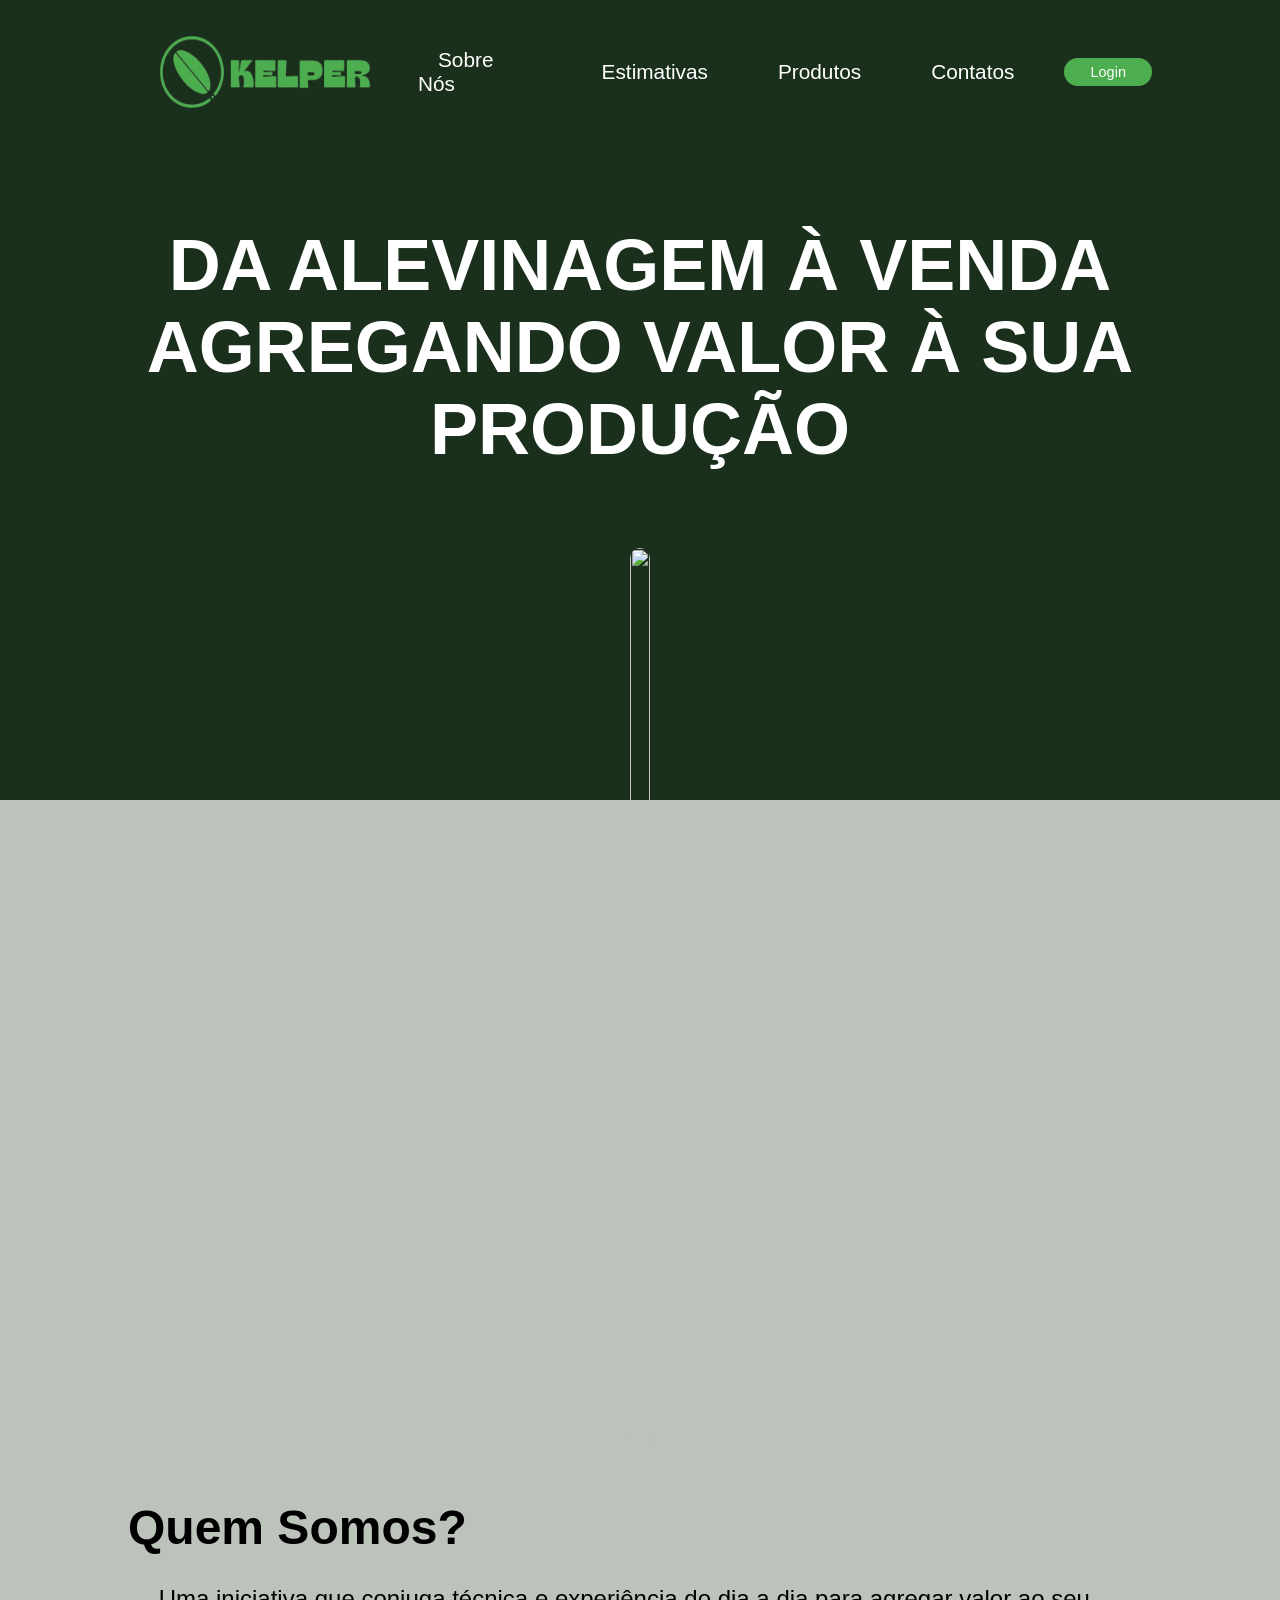
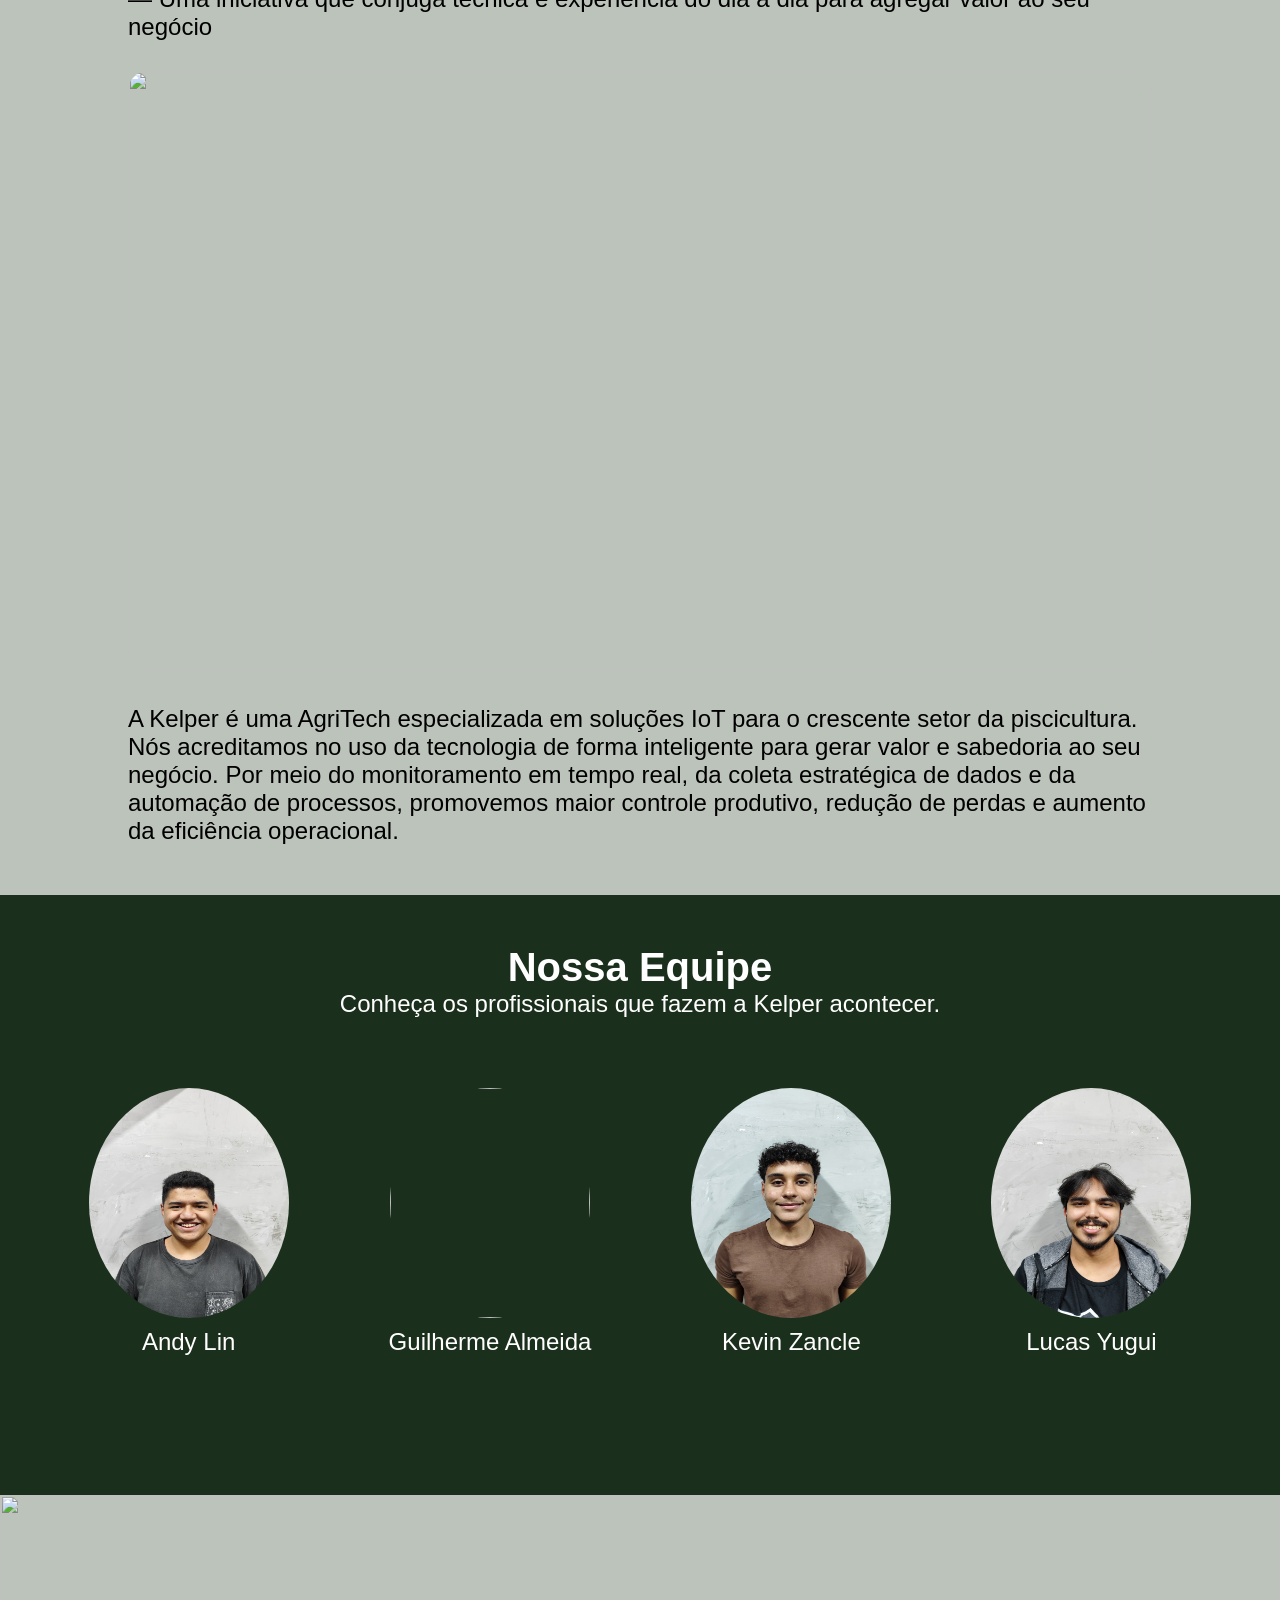
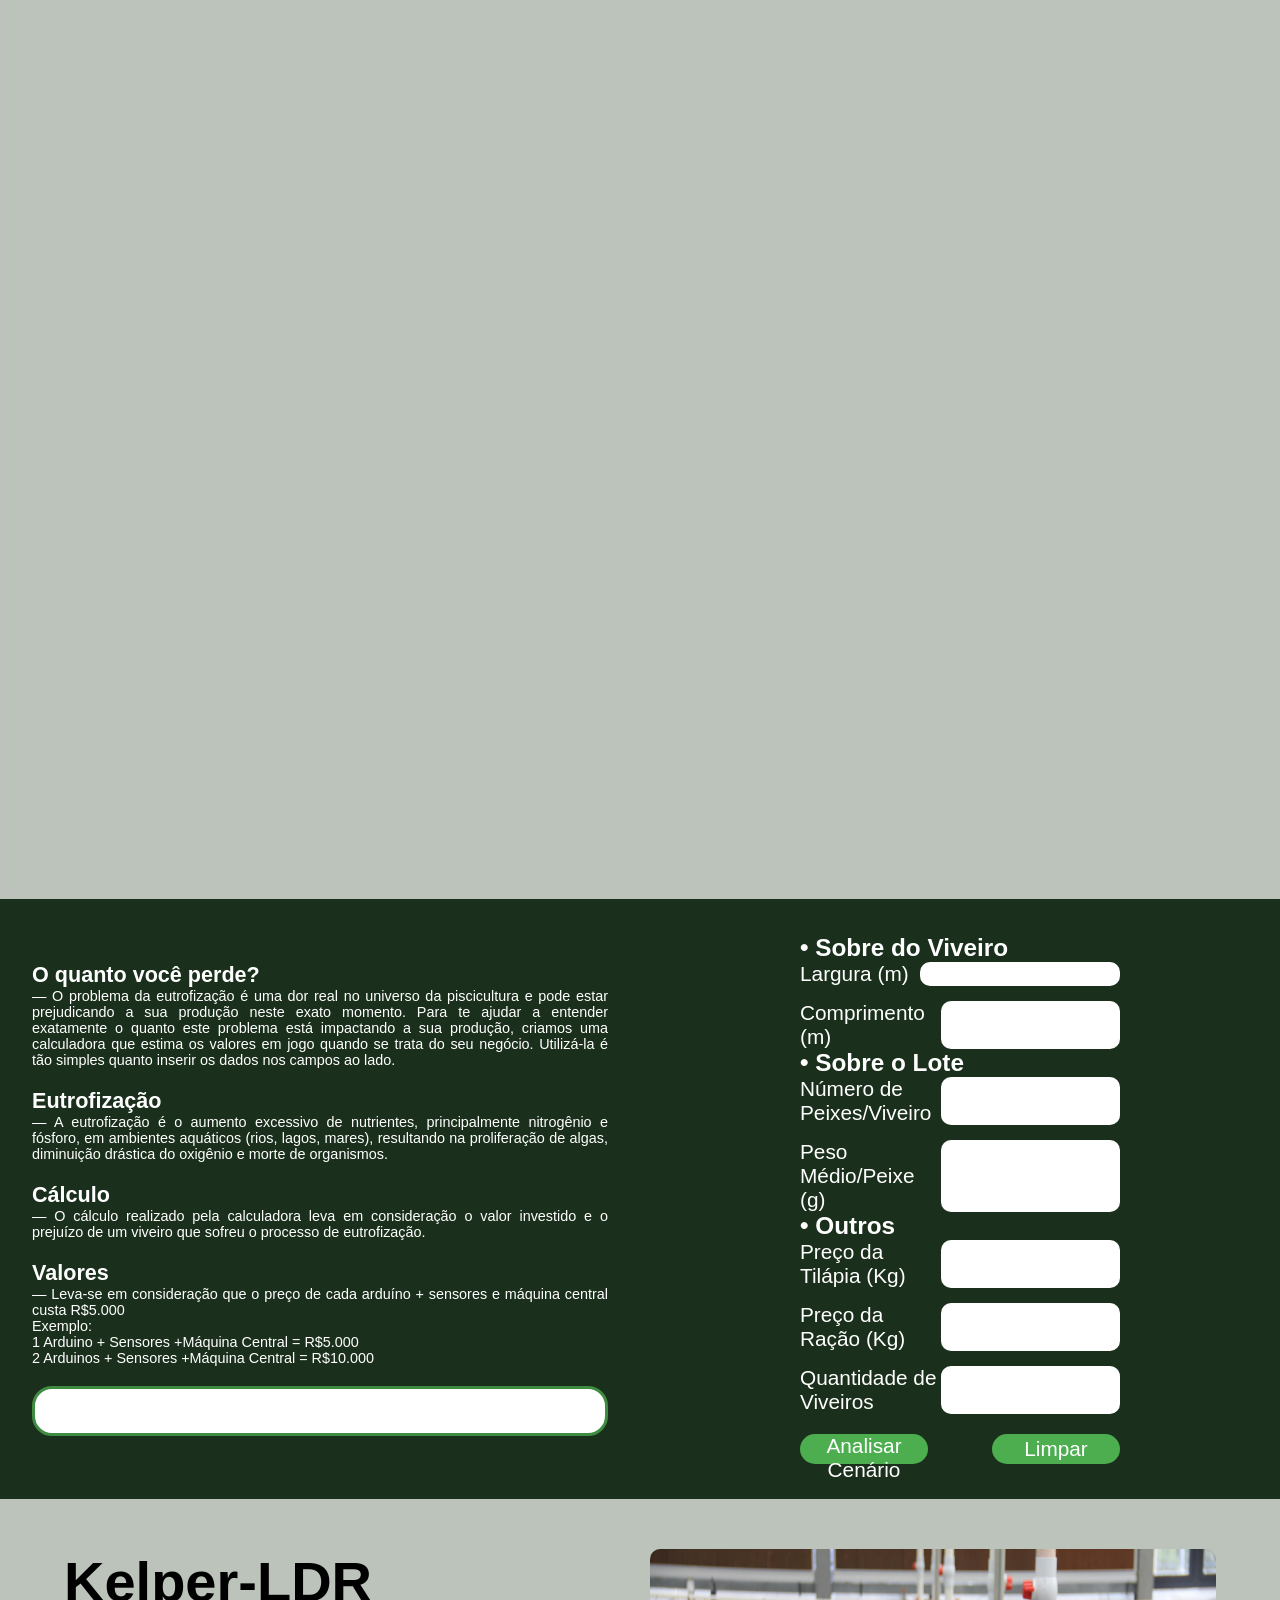
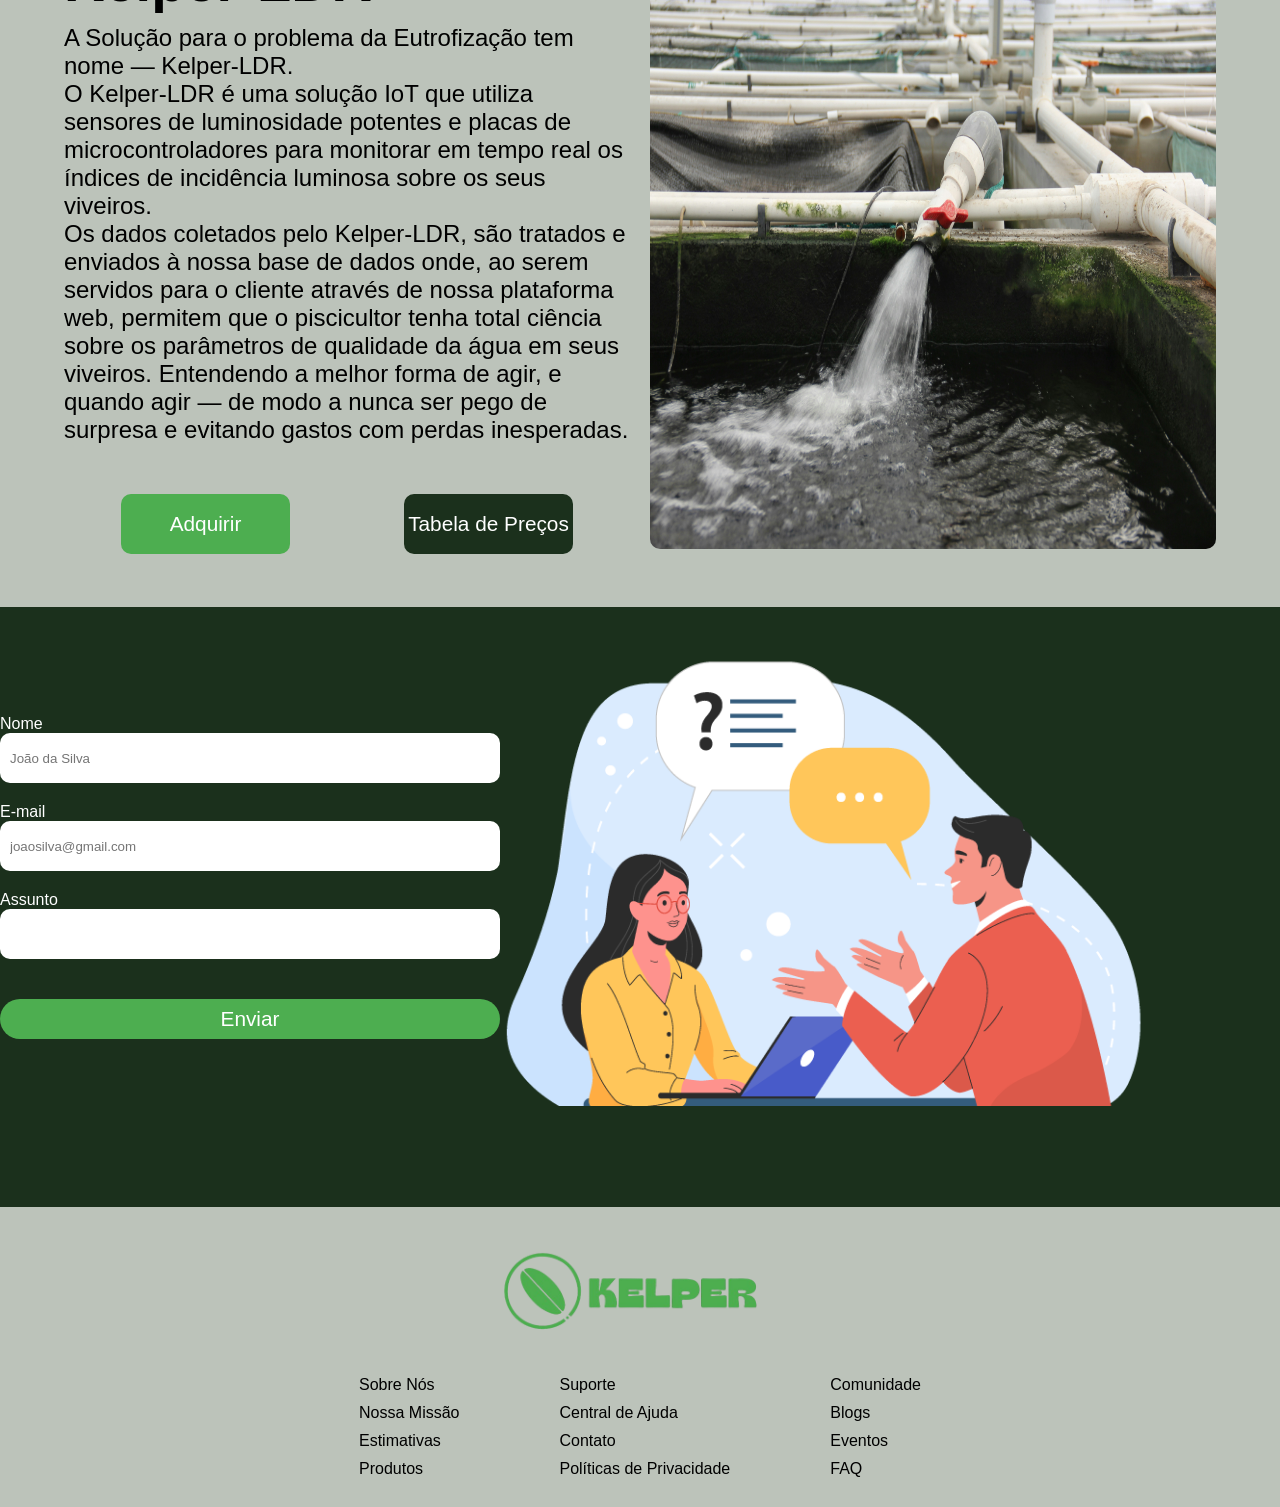
==== website/index.html @ a608a6b8 "ADD structure AND website" ====
<!DOCTYPE html>
<html lang="en">

<head>
    <meta charset="UTF-8">
    <meta name="viewport" content="width=device-width, initial-scale=1.0">
    <link rel="stylesheet" href="styles.css">
    <title>Kelper - Home</title>
</head>

<body>
    <div class="container">
        <header>
            <div class="navbar">
                <figure>
                    <a href="index.html"><img src="./img/LOGO.png" alt=""></a>
                </figure>
                <ul>
                    <li class="hover3"><a href="#aboutUs">Sobre Nós</a></li>
                    <li class="hover3"><a href="#calculatorForm">Estimativas</a></li>
                    <li class="hover3"><a href="#product">Produtos</a></li>
                    <li class="hover3"><a href="#contactUs">Contatos</a></li>
                    <li><button class="hover1"><a href="./login.html">Login</a></button></li>
                </ul>
            </div>
            <div class="impact">
                <h1>DA ALEVINAGEM À VENDA </h1>
                <h1>AGREGANDO VALOR À SUA</h1>
                <h1>PRODUÇÃO</h1>
            </div>

        </header>
        <main>
            <div class="banner">
                <figure>
                    <img src="./img/bannerImg.jpg" alt="">
                </figure>
            </div>
            <div class="containerMain">
                <div class="aboutUs" id="aboutUs">
                    <h2>Quem Somos?</h2>
                    <p>— Uma iniciativa que conjuga técnica e experiência do dia a dia para agregar valor ao seu negócio
                    </p>
                    <figure>
                        <img src="./img/aboutUsImg.jpg" alt="">
                    </figure>
                    <p>A Kelper é uma AgriTech especializada em soluções IoT para o crescente setor da piscicultura. Nós
                        acreditamos no uso da tecnologia de forma inteligente para gerar valor e sabedoria ao seu
                        negócio. Por meio do monitoramento em tempo real, da coleta estratégica de dados e da automação
                        de processos, promovemos maior controle produtivo, redução de perdas e aumento da eficiência
                        operacional.</p>
                </div>
                <div class="ourTeam">
                    <div class="textTeam">
                        <h3>Nossa Equipe</h3>
                        <p>Conheça os profissionais que fazem a Kelper acontecer.</p>
                    </div>
                    <div class="pics">
                        <figure>
                            <img src="./img/andy.jpg" alt="">
                            <p>Andy Lin</p>
                        </figure>
                        <figure>
                            <img src="./img/guilherme.jpg" alt="">
                            <p>Guilherme Almeida</p>
                        </figure>
                        <figure>
                            <img src="./img/kevin.jpg" alt="">
                            <p>Kevin Zancle</p>
                        </figure>
                        <figure>
                            <img src="./img/lucas.jpg" alt="">
                            <p>Lucas Yugui</p>
                        </figure>
                    </div>
                </div>
                <div class="divisionBanner">
                    <figure>
                        <img src="./img/divisionBanner.jpg" alt="">
                    </figure>
                </div>
                <div class="calculator">
                    <div class="calculatorInformations">
                        <div class="infoGroup">
                            <h2>O quanto você perde?</h2>
                            <p>— O problema da eutrofização é uma dor real no universo da piscicultura e pode estar
                                prejudicando a sua produção neste exato momento. Para te ajudar a entender exatamente o
                                quanto este problema está impactando a sua produção, criamos uma calculadora que estima
                                os valores em jogo quando se trata do seu negócio.
                                Utilizá-la é tão simples quanto inserir os dados nos campos ao lado.
                            </p>
                        </div>
                        <div class="infoGroup">
                            <h2>Eutrofização</h2>
                            <p>— A eutrofização é o aumento excessivo de nutrientes, principalmente nitrogênio e
                                fósforo, em ambientes aquáticos (rios, lagos, mares), resultando na proliferação de
                                algas, diminuição drástica do oxigênio e morte de organismos.
                            </p>
                        </div>
                        <div class="infoGroup">
                            <h2>Cálculo</h2>
                            <p>— O cálculo realizado pela calculadora leva em consideração o valor investido e o prejuízo de um viveiro que sofreu o processo de eutrofização.
                            </p>
                        </div>
                        <div class="infoGroup">
                            <h2>Valores</h2>
                            <p>— Leva-se em consideração que o preço de cada arduíno + sensores e máquina central custa R$5.000
                            </p>
                            <p>Exemplo:</p>
                            <p>1 Arduino + Sensores +Máquina Central = R$5.000</p>
                            <p>2 Arduinos + Sensores +Máquina Central = R$10.000</p>
                        </div>
                        <div class="infoGroup">
                            <div id="ipt_economia"></div>
                        </div>
                    </div>
                    <div class="calculatorForm" id="calculatorForm">
                        <div class="calculatorInputs">
                            <div class="field-wrapper">
                                <h3>• Sobre do Viveiro</h3>
                                <div class="field-group">
                                    <div class="field">
                                        <span>Largura (m)</span>
                                        <input id="inLargura" type="number" min="0" name="largura">
                                    </div>
                                    <div class="field">
                                        <span>Comprimento (m)</span>
                                        <input id="inComprimento" type="number" min="0" name="comprimento">
                                    </div>
                                </div>
                            </div>
                            <div class="field-wrapper">
                                <h3>• Sobre o Lote</h3>
                                <div class="field-group">
                                    <div class="field">
                                        <span>Número de Peixes/Viveiro</span>
                                        <input id="inPeixes" type="number" min="0" name="peixes">
                                    </div>
                                    <div class="field">
                                        <span>Peso Médio/Peixe (g)</span>
                                        <input id="inPeso" type="number" min="0" name="peso">
                                    </div>
                                </div>
                            </div>
                            <div class="field-wrapper">
                                <h3>• Outros</h3>
                                <div class="field-group">
                                    <div class="field">
                                        <span>Preço da Tilápia (Kg)</span>
                                        <input id="inPrecoPeixe" type="number" min="0" name="preco-tilapia">
                                    </div>
                                    <div class="field">
                                        <span>Preço da Ração (Kg)</span>
                                        <input id="inPrecoRacao" type="number" min="0" name="preco-racao">
                                    </div>
                                    <div class="field">
                                        <span>Quantidade de Viveiros</span>
                                        <input id="inViveiros" type="number" min="1" name="viveiros">
                                    </div>
                                </div>
                            </div>
                            <div class="form-action">
                                <button class="submit hover1" onclick="calcular()">Analisar Cenário</button>
                                <button class="clear hover1" onclick="limpar()">Limpar</button>
                            </div>
                        </div>
                    </div>

                </div>
                <div class="product" id="product">
                    <div class="product-info">
                        <div class="info">
                            <h3>Kelper-LDR</h3>
                            <p>A Solução para o problema da Eutrofização tem nome — Kelper-LDR.</p>
                            <p>O Kelper-LDR é uma solução IoT que utiliza sensores de luminosidade potentes e placas de
                                microcontroladores para monitorar em tempo real os índices de incidência luminosa sobre
                                os seus viveiros.</p>
                            <p>Os dados coletados pelo Kelper-LDR, são tratados e enviados à nossa base de dados onde,
                                ao serem servidos para o cliente através de nossa plataforma web, permitem que o
                                piscicultor tenha total ciência sobre os parâmetros de qualidade da água em seus
                                viveiros. Entendendo a melhor forma de agir, e quando agir — de modo a nunca ser pego de
                                surpresa e evitando gastos com perdas inesperadas.</p>
                        </div>
                        <div class="buttons">
                            <button class="primaryColor hover1">Adquirir</button>
                            <button class="secundaryColor hover2">Tabela de Preços</button>
                        </div>
                    </div>
                    <div class="product-images">
                        <figure>
                            <img src="./img/temp1.jpg" alt="">
                            <!-- <img src="./img/temp2.jpg" alt=""> -->
                        </figure>
                    </div>
                </div>
                <div class="contactUs" id="contactUs">
                    <div class="contactContent">
                        <form action="submit">
                            <div class="inputGroup">
                                <p>Nome</p>
                                <input type="text" placeholder="João da Silva">
                            </div>
                            <div class="inputGroup">
                                <p>E-mail</p>
                                <input type="text" placeholder="joaosilva@gmail.com">
                            </div>
                            <div class="inputGroup">
                                <p>Assunto</p>
                                <input type="text">
                            </div>
                            <button class="hover1">Enviar</button>
                        </form>
                        <figure>
                            <img src="./img/contactImg.png" alt="">
                        </figure>
                    </div>
                </div>
            </div>
        </main>
        <footer>
            <figure>
                <img src="./img/LOGO.png" alt="Kelper Logo">
            </figure>
            <div class="columns">
                <div class="column">
                    <p>Sobre Nós</p>
                    <p>Nossa Missão</p>
                    <p>Estimativas</p>
                    <p>Produtos</p>
                </div>
                <div class="column">
                    <p>Suporte</p>
                    <p>Central de Ajuda</p>
                    <p>Contato</p>
                    <p>Políticas de Privacidade</p>
                </div>
                <div class="column">
                    <p>Comunidade</p>
                    <p>Blogs</p>
                    <p>Eventos</p>
                    <p>FAQ</p>
                </div>
            </div>
        </footer>
    </div>
</body>

</html>
<script>
    function calcular() {
        // === Configuração Inicial === //
        let largura = Number(inLargura.value);              // largura do viveiro, em metros
        let comprimento = Number(inComprimento.value);      // comprimento do viveiro, em metros

        let qtdPeixes = Number(inPeixes.value);             // quantidade de peixes por viveiro
        let qtdViveiros = Number(inViveiros.value);         // quantidade de viveiros considerados

        let pesoKg = Number(inPeso.value) / 1000;            // peso médio dos peixes, em kg
        // let racaoKg = Number(inRacao.value);                // ração/dia por viveiro

        let precoPeixe = Number(inPrecoPeixe.value);        // preço do quilo do peixe
        let precoRacao = Number(inPrecoRacao.value);        // preço do quilo da ração
        let precoBaseKelper = 5000;                          // preço base do Kelper (arbitrário)

        // === Cálculos === //
        let risco = 0;                                      // risco base de eutrofização
        let limBiomassaHa = 10000;                          // limite saudável de biomassa por hectare
        let taxaArracoamento = 0;                           // taxa de arraçoamento

        // Cálculo da Taxa de Arraçoamento com base em valores da EMBRAPA
        if (pesoKg <= 0.05) {
            taxaArracoamento = 0.0425;
        } else if (pesoKg <= 0.15) {
            taxaArracoamento = 0.035;
        } else if (pesoKg <= 0.25) {
            taxaArracoamento = 0.03;
        } else if (pesoKg <= 0.35) {
            taxaArracoamento = 0.025;
        } else if (pesoKg <= 0.7) {
            taxaArracoamento = 0.02;
        } else if (pesoKg <= 1) {
            taxaArracoamento = 0.015;
        } else {
            taxaArracoamento = 0.013;
        }

        let area = largura * comprimento;                   // area do viveiro, em m²

        // 1ha = 10.000m²
        let hectares = area / 10000;                        // area do viveiro, em hectare (ha)

        // limite saudável: 1-2 kg/m²
        let densidade = qtdPeixes / area;                   // densidade de peixes no viveiro, em kg/m²

        let pesoTotal = qtdPeixes * pesoKg;                 // peso total no viveiro, em kg

        // biomassa = capacidade de suporte, em (kg/m²) ou (kg/ha)
        let biomassaHa = pesoTotal / hectares;              // biomassa de peixes no viveiro, em ha

        let racaoDiaria = pesoTotal * taxaArracoamento;                 // estimativa da qtd de ração diaria por viveiro, considerando a taxa de arraçoamento.
        let racaoHa = racaoDiaria / hectares;               // ração por hectare no viveiro

        // Fator 1: Excesso de Biomassa
        /*
        A biomassa, ou capacidade de suporte, é um parâmetro que determina a
        quantidade máxima de peixes que pode ser sustentada dentro de um viveiro.
        Se ultrapassada, o crescimento dos peixes pode ser prejudicada e, eventualmente,
        levados à morte.

        expressa em hecatare, a capacidade limite de suporte, ou biomassa limite,
        é de 10.000 kg/ha.

        Diferença Biomassa x Densidade:

            - Densidade: expressa a quantidade de peixes por m² ou ha.
            ex: 20 alevinos ou 20 tilápias adultas gerariam a mesma densidade em 1 hectare: 20 peixes/ha

            - Biomassa: expressa o peso de peixes por m² ou ha.
            ex: 20 alevinos e 20 tilápias gerariam diferentes valores de biomassa:
                20 alevinos de 100g = 2kg/ha     | baixa
                20 tilápias de 1kg = 20kg/ha     | baixa, porém muito superior à de 20 alevinos


        Abaixo, um if/else que calcula o seguinte:
        - biomassa do viveiro > biomassa limite = risco aumenta em 50%
        - biomassa do viveiro > biomassa limite / 2 = risco aumenta em 25%

        obs: os valores 50% e 25% são arbitrários, eu os escolhi para que a 
        porcentagem ficassem dentro de múltiplos de 5 (0%, 25%, 50%, 75%, 100%).
        */
        if (biomassaHa > limBiomassaHa) {
            risco += 0.5;
        } else if (biomassaHa > limBiomassaHa / 2) {
            risco += 0.25;
        }

        // Fator 2: Excesso de Ração
        /*
        A quantidade de ração presente no viveiro também é outro parâmetro que
        influencia diretamente no risco de eutrofização. Isso porque toda ração
        que não é consumida pelos peixes, vira nutriente para o meio e para os
        microorganismos presentes na água.

        Quanto o ambiente já está sendo forçado pela quantidade de nutrientes como
        ração e dejetos de peixes, ele não consegue absorver tudo e alguns parâmetros
        de qualidade da água, como pH, são alterados.

        O limite de ração ideal varia de situação para situação, mas o intervalo
        entre 60kg-90kg de ração por dia por hectare, é uma boa faixa que, quando
        ultrapassada, passa a ser tóxica para o ambiente.

        Abaixo, um if/else que calcula o seguinte:
        Aumento do risco de eutrofização com base nos limites estabelecidos acima
        de racao, em kg/dia/ha.

        obs: os valores 50% e 25% são arbitrários, eu os escolhi para que a 
        porcentagem ficassem dentro de múltiplos de 5 (0%, 25%, 50%, 75%, 100%).
        */
        if (racaoHa > 90) {
            risco += 0.5;
        } else if (racaoHa > 60) {
            risco += 0.25;
        }

        // pequena garantia de que o risco sempre estará na faixa 0% a 100%
        if (risco > 1) risco = 1;

        // Estimativa Financeira:
        // o valor que o viveiro representa para o piscicultor, em R$
        let valorLote = pesoTotal * precoPeixe * qtdViveiros;

        // o valor gasto em ração em todos os viveiros
        let custoRacao = racaoDiaria * precoRacao * qtdViveiros;

        // o valor do prejuízo sobre a perda dos peixes naquele viveiro, baseado no risco calculado acima
        // ex: valorTotal       = R$ 1.000,00
        //     risco            = 0.50 (50%)
        //     valorPrejuizo    = R$ 500,00 (pois foi considerado que 50% dos peixes naquele viveiro morreram, portanto 50% do valor daquele viveiro foi perdido) 
        console.log(valorLote)
        console.log(custoRacao)
        console.log(risco)
        let valorPrejuizo = (valorLote + custoRacao) * risco;

        // investimento total do sistema Kelper para instalar em todos os viveiros, em R$
        let investimentoKelper = precoBaseKelper * qtdViveiros;

        // quanto seria economizado pelo piscicultor, supondo que ele comprasse o Kelper, evitando o prejuizo previsto. em R$
        console.log(valorPrejuizo)
        let economia = valorPrejuizo - investimentoKelper;
        ipt_economia.innerHTML = `Utilizando a nossa solução, estimamos que você poderia economizar até R$${economia.toFixed(2)}`

        // === Exibição das Informações === //
    }

    function limpar() {
        inLargura.value = "";
        inComprimento.value = "";
        inPeixes.value = "";
        inViveiros.value = "";
        inPeso.value = "";
        inPrecoPeixe.value = "";
        inPrecoRacao.value = "";
    }
</script>
---- website/styles.css ----
/* TELA INSTITUCIONAL */

*{
    box-sizing: border-box;
    padding: 0;
    margin: 0;
    border: none;
    list-style-type: none;
    text-decoration: none;
    font-family: sans-serif;
}

.container{
    width: 100vw;
    background-color: #BCC3BA;
}

header{
    display: flex;
    align-items: center;
    flex-direction: column;
    background-color: #1B301C;
    height: 800px;
}

.navbar{
    display: flex;
    flex-direction: row;
    align-items: center;
    width: 80%;
    justify-content: space-between;
    margin-top: 20px;
}

.navbar img{
    width: 250px;
    height: 100px;
}

.navbar ul{
    display: flex;
    gap: 30px;
    align-items: center;
    color: #fff;
    font-size: 1.3em;
}

.navbar button {
    padding: 6px;
    border-radius: 20px;
    background-color: #4DAE50;
    color: #fff;
    font-size: 0.7em;
}

.navbar a{
    color: #fff;
    padding: 0px 20px;
}

.impact{
    display: flex;
    justify-content: center;
    align-items: center;
    flex-direction: column;
    margin-top: 100px;
}

.impact h1{
    font-size: 4.5em;
    color: #fff;

}

.banner{
    width: 100%;
    height: 1000px;
    display: flex;
    justify-content: center;
    align-items: center;
    margin-top: -300px;
}

.banner figure img{
    width: 100%;
    border-radius: 20px;
    height: 900px;
    
}

.containerMain{
    display: flex;
    flex-direction: column;
    justify-content: center;
    align-items: center;
}
.aboutUs{
    width: 80%;
    display: flex;
    justify-content: center;
    align-items: start;
    flex-direction: column;
    gap: 30px;
    margin-bottom: 50px;
}

.aboutUs h2{
    font-size: 3em;
}

.aboutUs p{
    font-size: 1.5em;
}

.aboutUs figure{
    width: 100%;
}

.aboutUs img{
    width: 100%;
    height: 600px;
    border-radius: 20px;
}

.ourTeam{
    background-color: #1B301C;
    width: 100%;
    color: #fff;
    height: 600px;
    display: flex;
    align-items: center;
    flex-direction: column;
    gap: 70px;
}

.ourTeam h3{
    font-size: 2.5em;
}

.ourTeam p{
    font-size: 1.5em;
}

.textTeam{
    display: flex;
    justify-content: center;
    flex-direction: column;
    /* justify-self: flex-start; */
    margin-top: 50px;
    align-items: center;
}

.ourTeam img{
    width: 200px;
    height: 230px;
    border-radius: 50%;
}

.ourTeam figure{
    display: flex;
    flex-direction: column;
    gap: 10px;
    align-items: center;
}

.pics{
    display: flex;
    gap: 100px;
}

.divisionBanner img{
    width: 100vw;
    height: 1000px;
}

.calculator{
    background-color: #1B301C;
    height: 1000px;
    width: 100%;
    color: #fff;
}

.product{
    display: flex;
    width: 90vw;
    margin: 50px 0;
    height: 38em;
    gap: 20px;
}

.product-info{
    width: 50%;
    height: 100%;
    display: flex;
    flex-direction: column;
    gap: 50px;
}

.buttons{
    display: flex;
    flex-direction: row;
    justify-content: space-around;
}

.buttons button{
    width: 30%;
    height: 60px;
    border-radius: 10px;
    font-size: 1.3em;
    color: #fff;
}

.buttons .primaryColor{
    background-color: #4DAE50;

}

.buttons .secundaryColor{
    background-color: #1B301C;
    
}

.product-info h3{
    font-size: 3.5em;
    margin-bottom: 10px;
}

.product-info p{
    font-size: 1.5em;
}

.product-images{
    width: 50%;
    height: 100%;
    display: flex;
    flex-direction: column;

}

.product-images img{
    width: 100%;
    height: 600px;
    border-radius: 10px;
}

.contactUs{
    width: 100vw;
    background-color: #1B301C;
    display: flex;
    flex-direction: row;
    height: 600px;
}

.contactUs button{
    background-color: #4DAE50;
    color: #fff;
    font-size: 1.3em;
}

.contactContent{
    width: 90%;
    height: 90%;
    display: flex;
    align-items: center;
    justify-content: space-evenly;
    color: #fff;
}

.contactContent img{
    width: 100%;
}

.contactContent input{
    width: 500px;
    height: 50px;
    border-radius: 10px;
    padding-left: 10px;
}

/* .inputGroup{
    display: flex;
    flex-direction: column;
} */

.contactContent form{
    display: flex;
    flex-direction: column;
    gap: 20px;
}

.contactContent button{
    height: 40px;
    border-radius: 20px;
    margin-top: 20px;
}

footer{
    height: 300px;
    display: flex;
    flex-direction: column;
    justify-content: center;
    align-items: center;
    gap: 30px;
}

footer img{
    width: 300px;
}

.columns{
    display: flex;
    flex-direction: row;
    gap: 100px;
}

.column{
    display: flex;
    flex-direction: column;
    gap: 10px;
}

.calculator{
    width: 100vw;
    display: flex;
    height: 600px
}

.calculatorInformations{
    width: 50%;
    /* border: 1px solid red; */
    display: flex;
    flex-direction: column;
    justify-content: center;
    align-items: center;
    text-align: justify;
    gap: 20px;
}

.calculatorForm{
    width: 50%;
    /* border: 1px solid blue; */
    display: flex;
    align-items: center;
    justify-content: center;
    font-size: 1.3em;
}

.calculatorInputs{
    width: 50%;
}

.field-wrapper{
    /* border: 1px solid black; */
    width: 100%;
}

.field-group{
    /* border: 1px solid green; */
    display: flex;
    flex-direction: column;
    gap: 15px;
}

.field{
    display: flex;
    justify-content: space-between;
    width: 100%;
    /* border: 1px solid aqua; */
}
.field input{
    width: 200px;
    border-radius: 10px;
    padding-left: 10px;
}

.form-action{
    width: 100%;
    display: flex;
    justify-content: space-between;
    margin-top: 20px;
}
.form-action button{
    width: 40%;
    height: 30px;
    border-radius: 20px;
    background-color: #4DAE50;
    color: #fff;
    font-size: 1em;
}

.infoGroup{
    width: 90%;
    font-size: 0.9em;
}

.hover1:hover{
    background-color: #3e8b41;
    transition: 0.3s;
}

.hover2:hover{
    background-color: #142415;
    transition: 0.3s;
}

.hover3:hover{
    border-bottom: 1px solid #3e8b41;
    transition: 0.3s;
}

#ipt_economia{
    background-color: #fff;
    border-radius: 20px;
    height: 50px;
    color: #000;
    display: flex;
    align-items: center;
    justify-content: center;
    border: 3px solid #3e8b41;
    font-size: 1.2em;
}
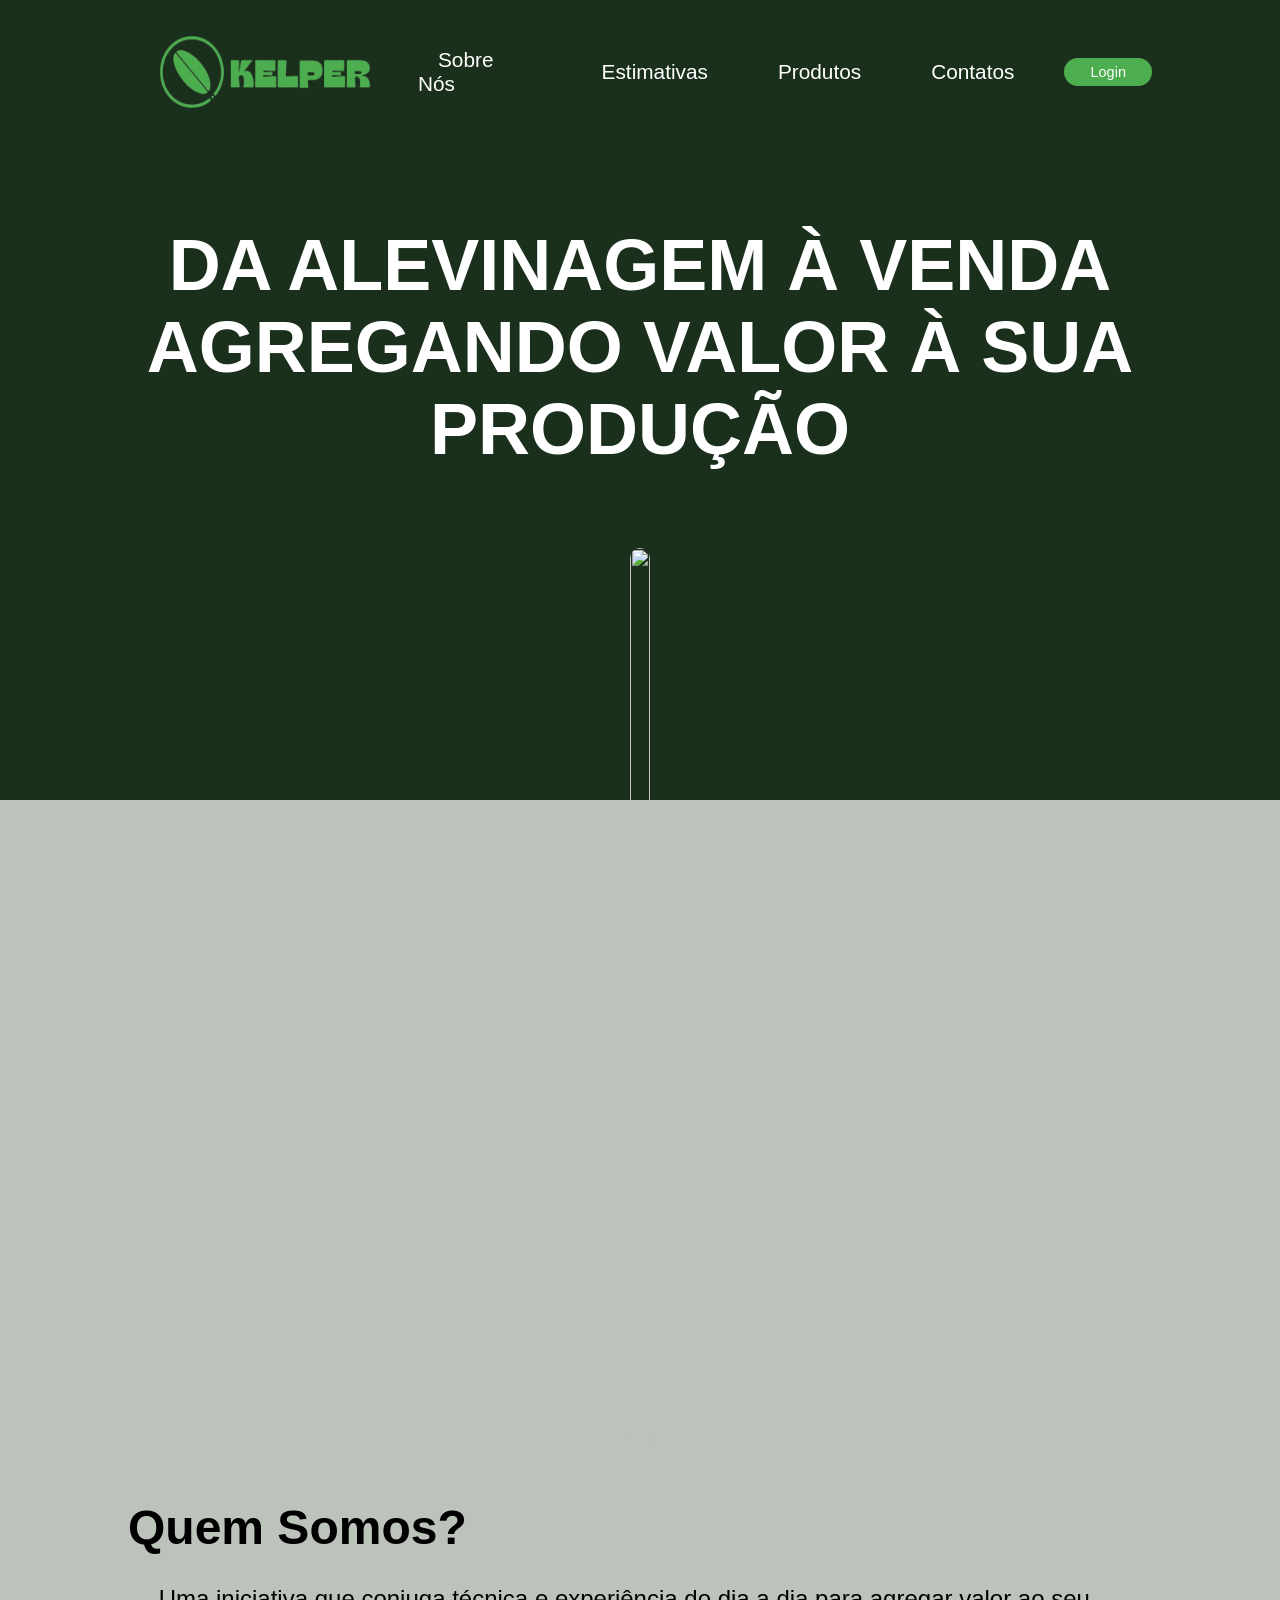
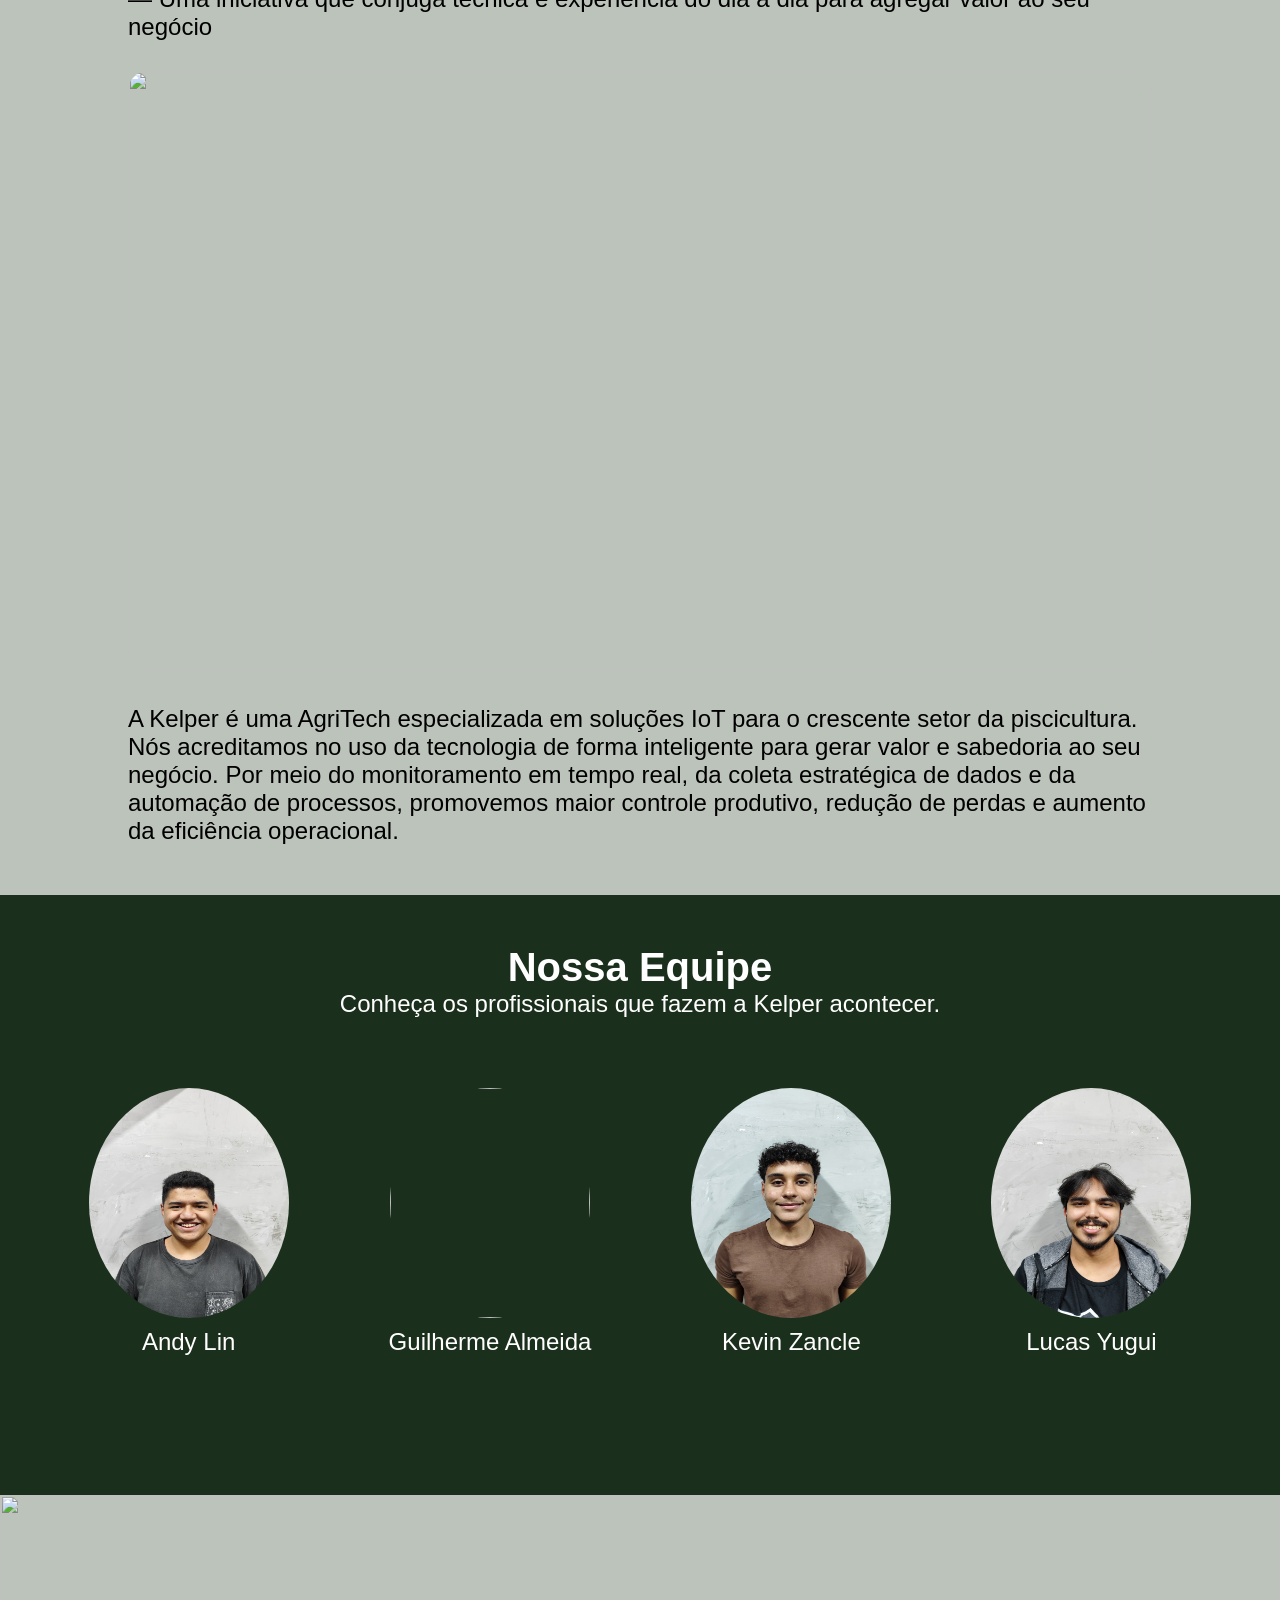
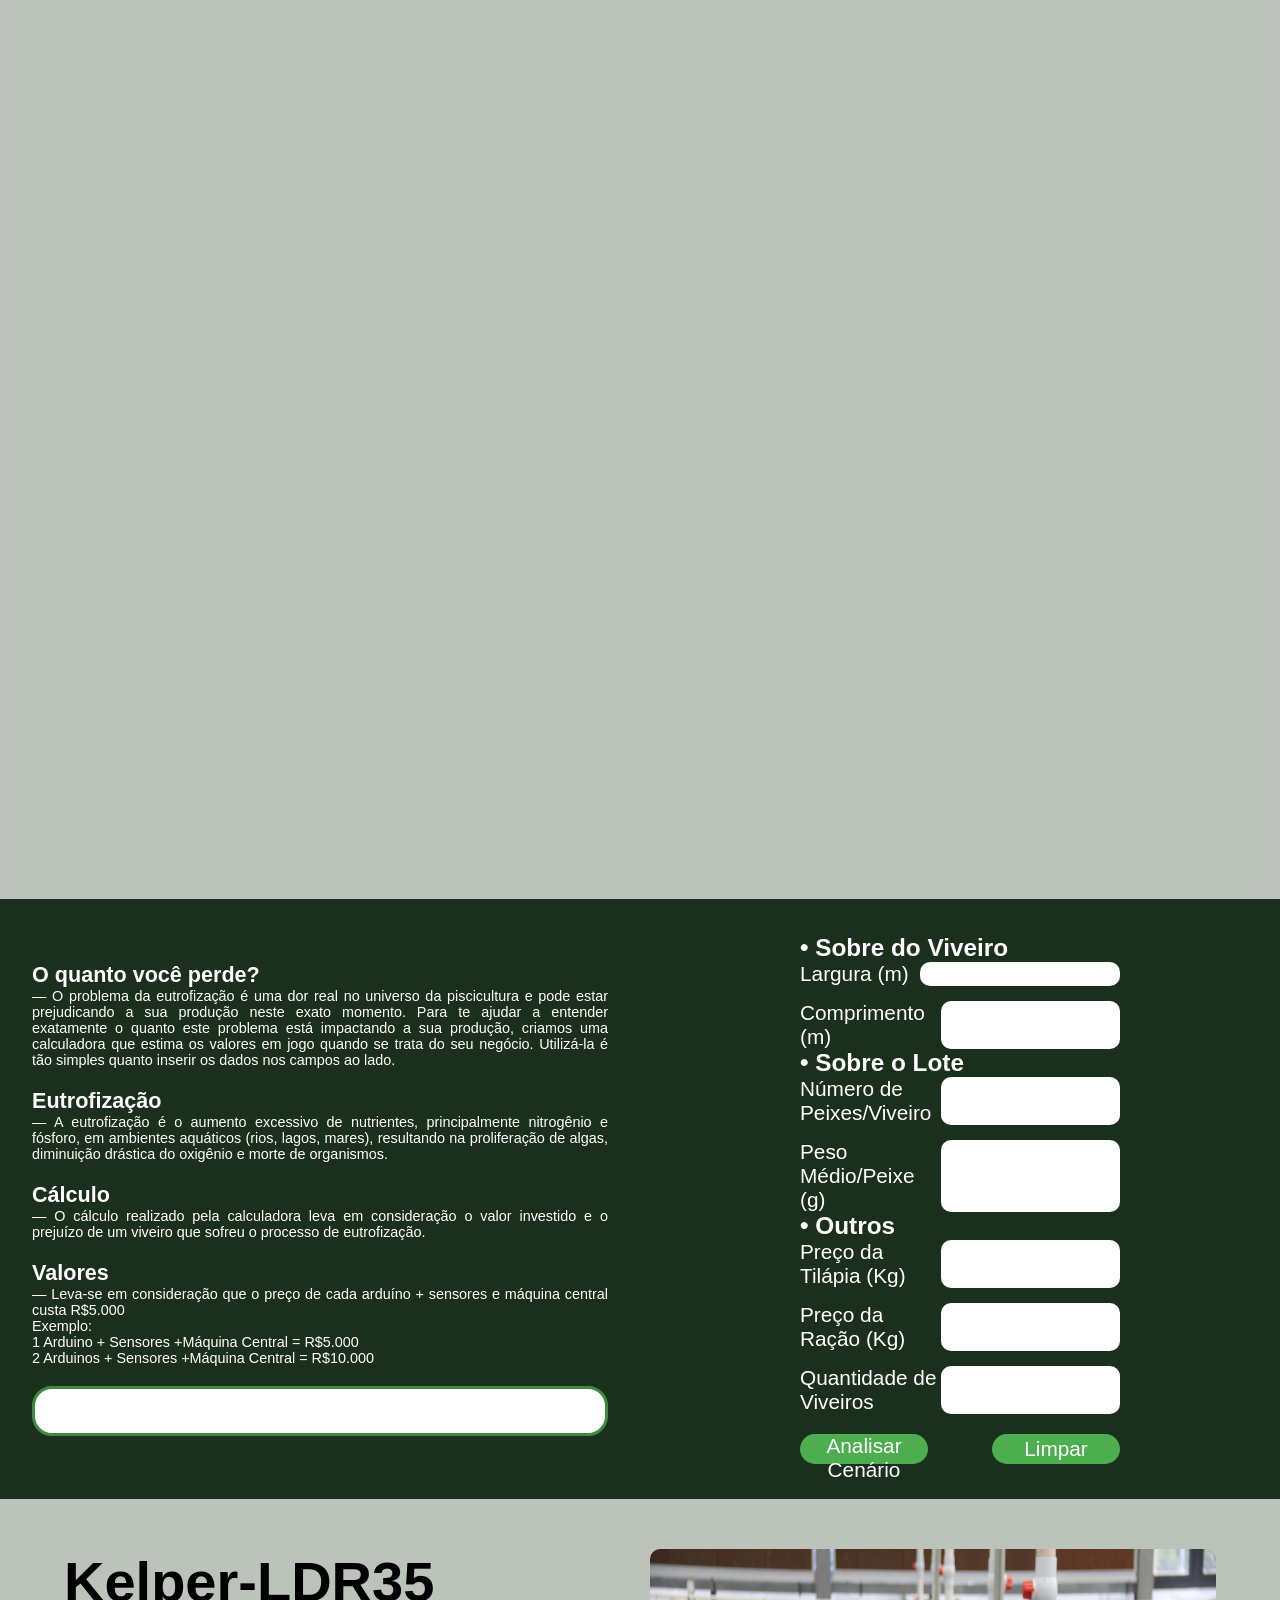
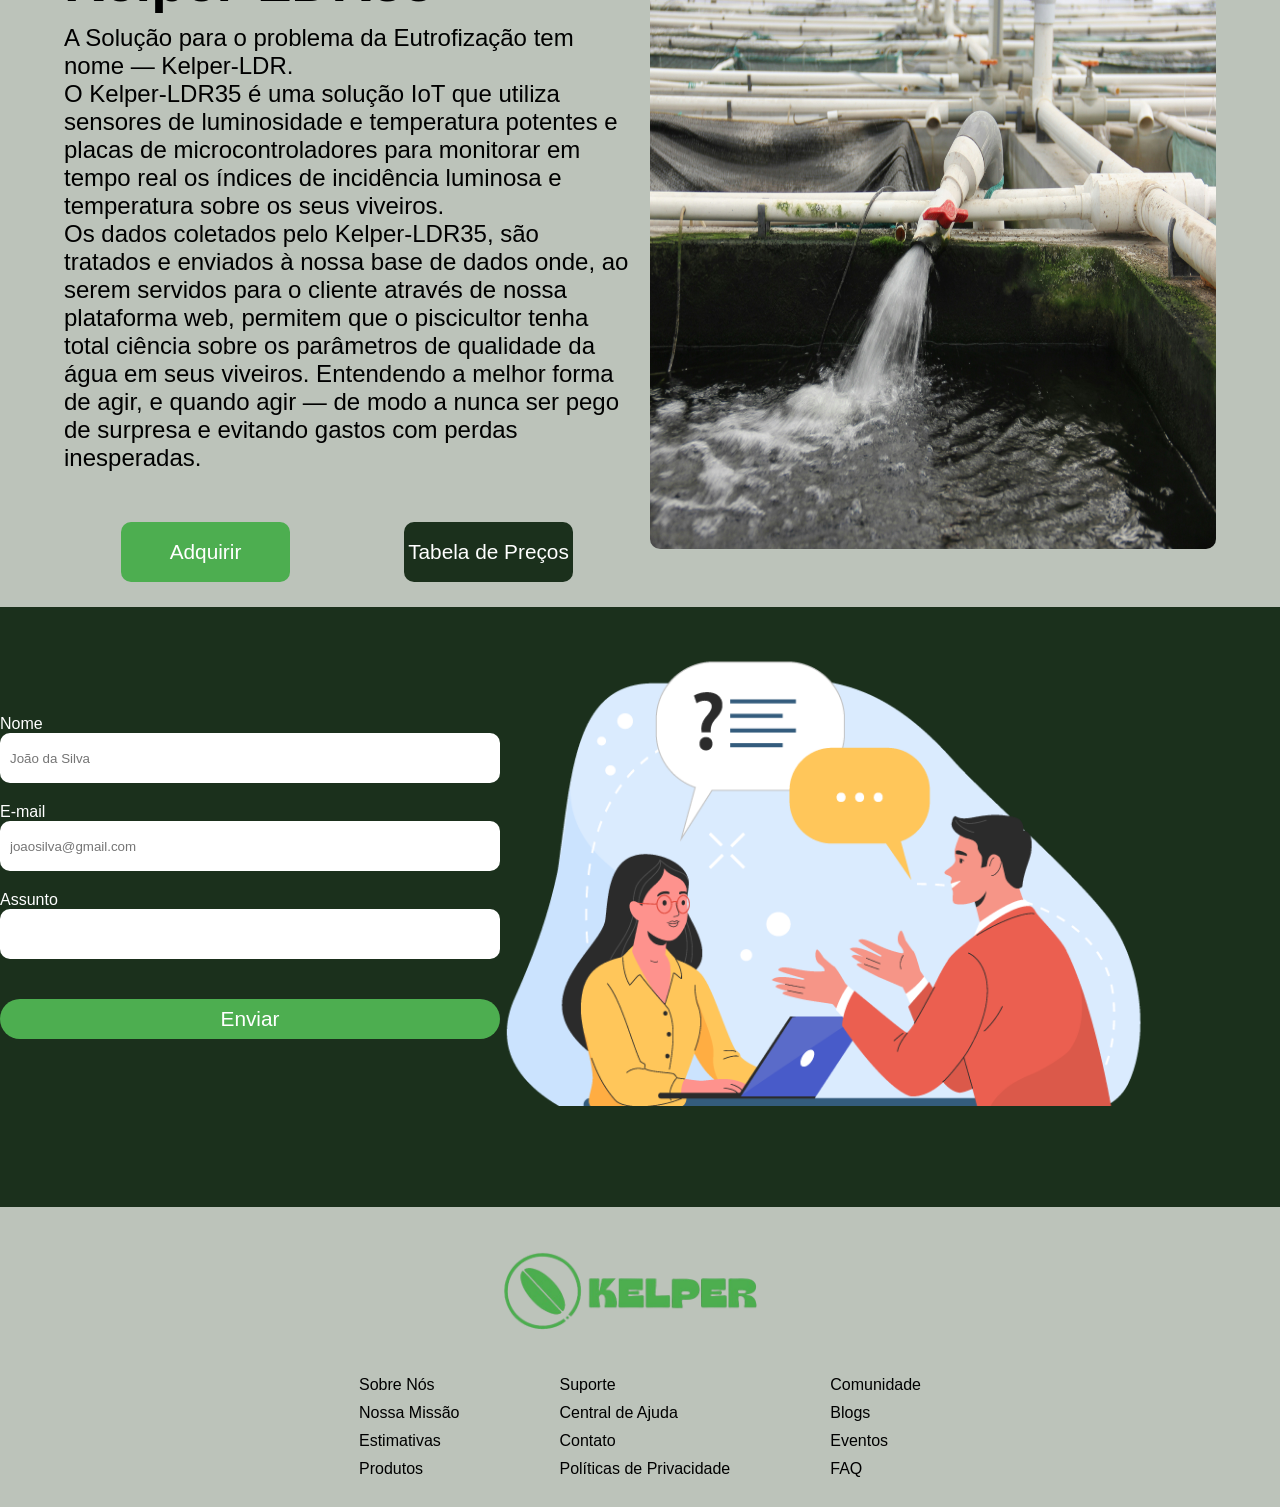
==== commit 0e7595e3: "ADD name" ====
--- a/website/index.html
+++ b/website/index.html
@@ -170,12 +170,12 @@
                 <div class="product" id="product">
                     <div class="product-info">
                         <div class="info">
-                            <h3>Kelper-LDR</h3>
+                            <h3>Kelper-LDR35</h3>
                             <p>A Solução para o problema da Eutrofização tem nome — Kelper-LDR.</p>
-                            <p>O Kelper-LDR é uma solução IoT que utiliza sensores de luminosidade potentes e placas de
-                                microcontroladores para monitorar em tempo real os índices de incidência luminosa sobre
+                            <p>O Kelper-LDR35 é uma solução IoT que utiliza sensores de luminosidade e temperatura potentes e placas de
+                                microcontroladores para monitorar em tempo real os índices de incidência luminosa e temperatura sobre
                                 os seus viveiros.</p>
-                            <p>Os dados coletados pelo Kelper-LDR, são tratados e enviados à nossa base de dados onde,
+                            <p>Os dados coletados pelo Kelper-LDR35, são tratados e enviados à nossa base de dados onde,
                                 ao serem servidos para o cliente através de nossa plataforma web, permitem que o
                                 piscicultor tenha total ciência sobre os parâmetros de qualidade da água em seus
                                 viveiros. Entendendo a melhor forma de agir, e quando agir — de modo a nunca ser pego de
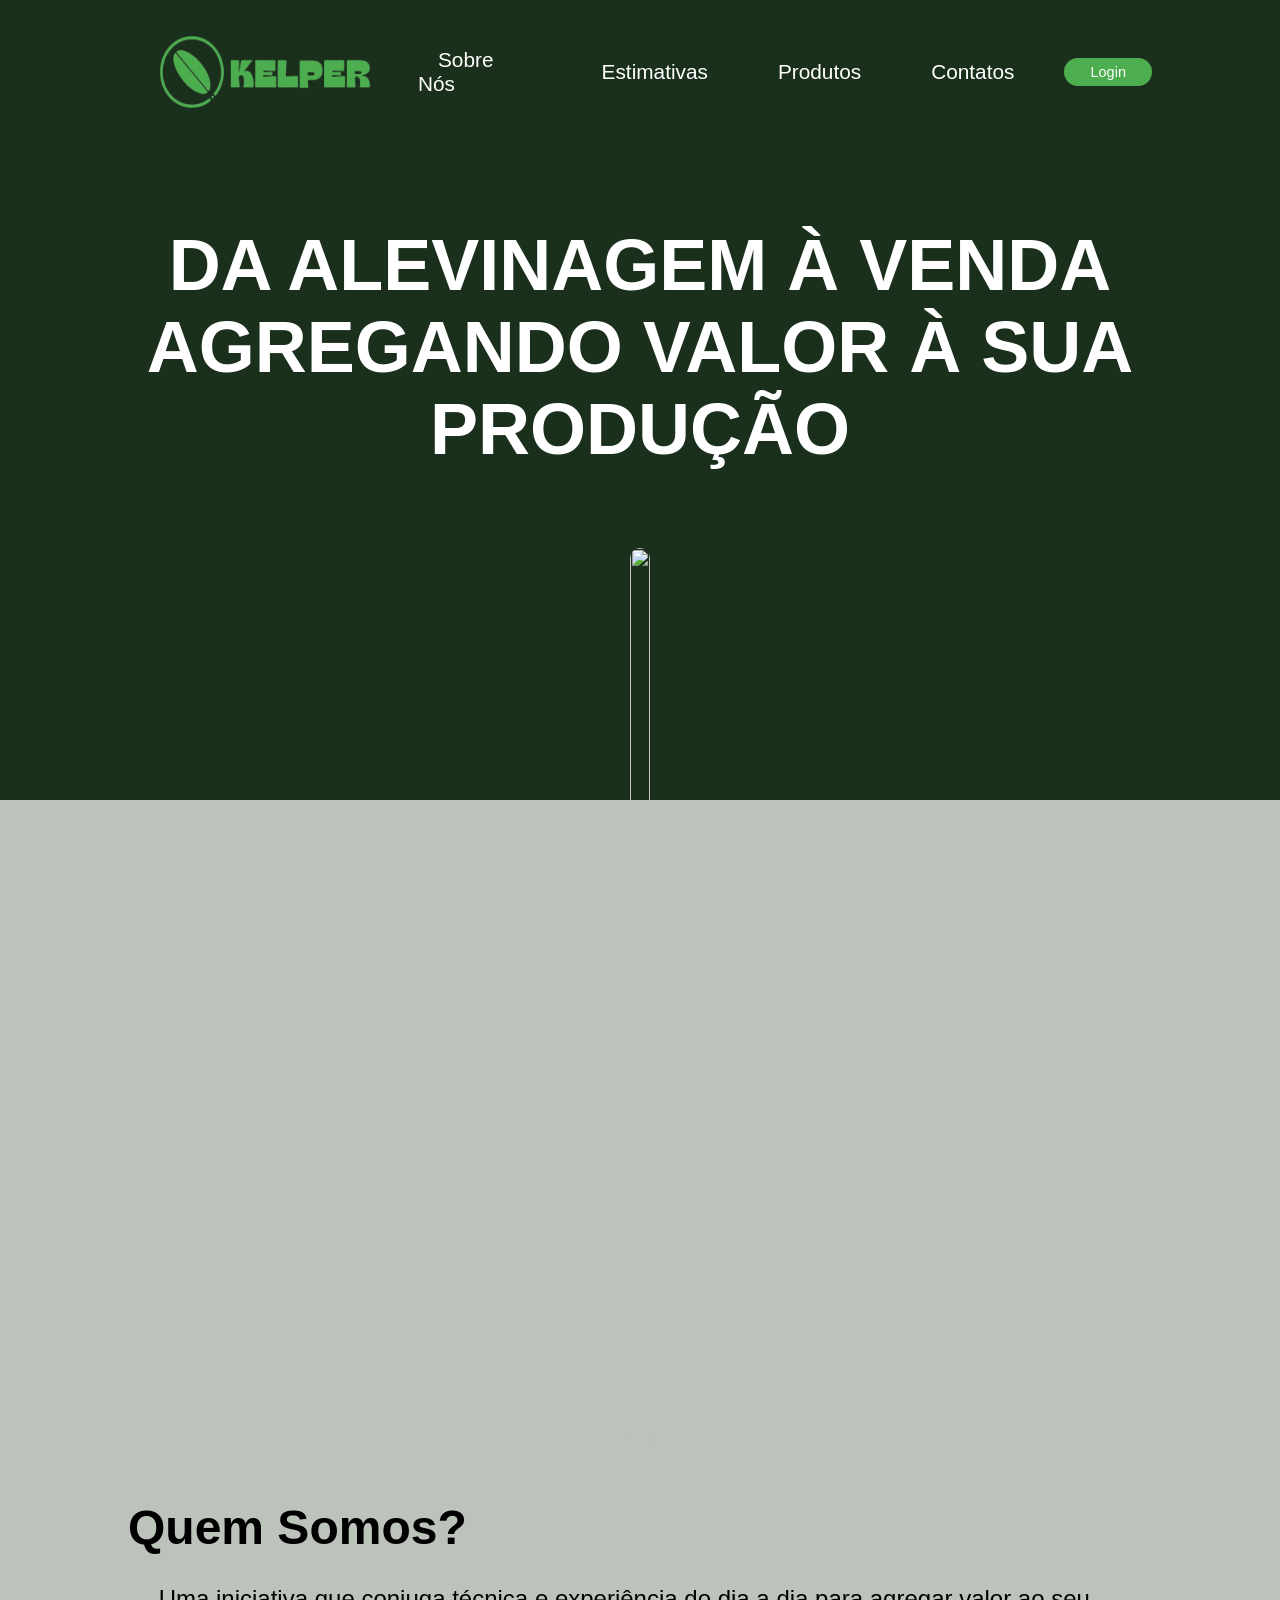
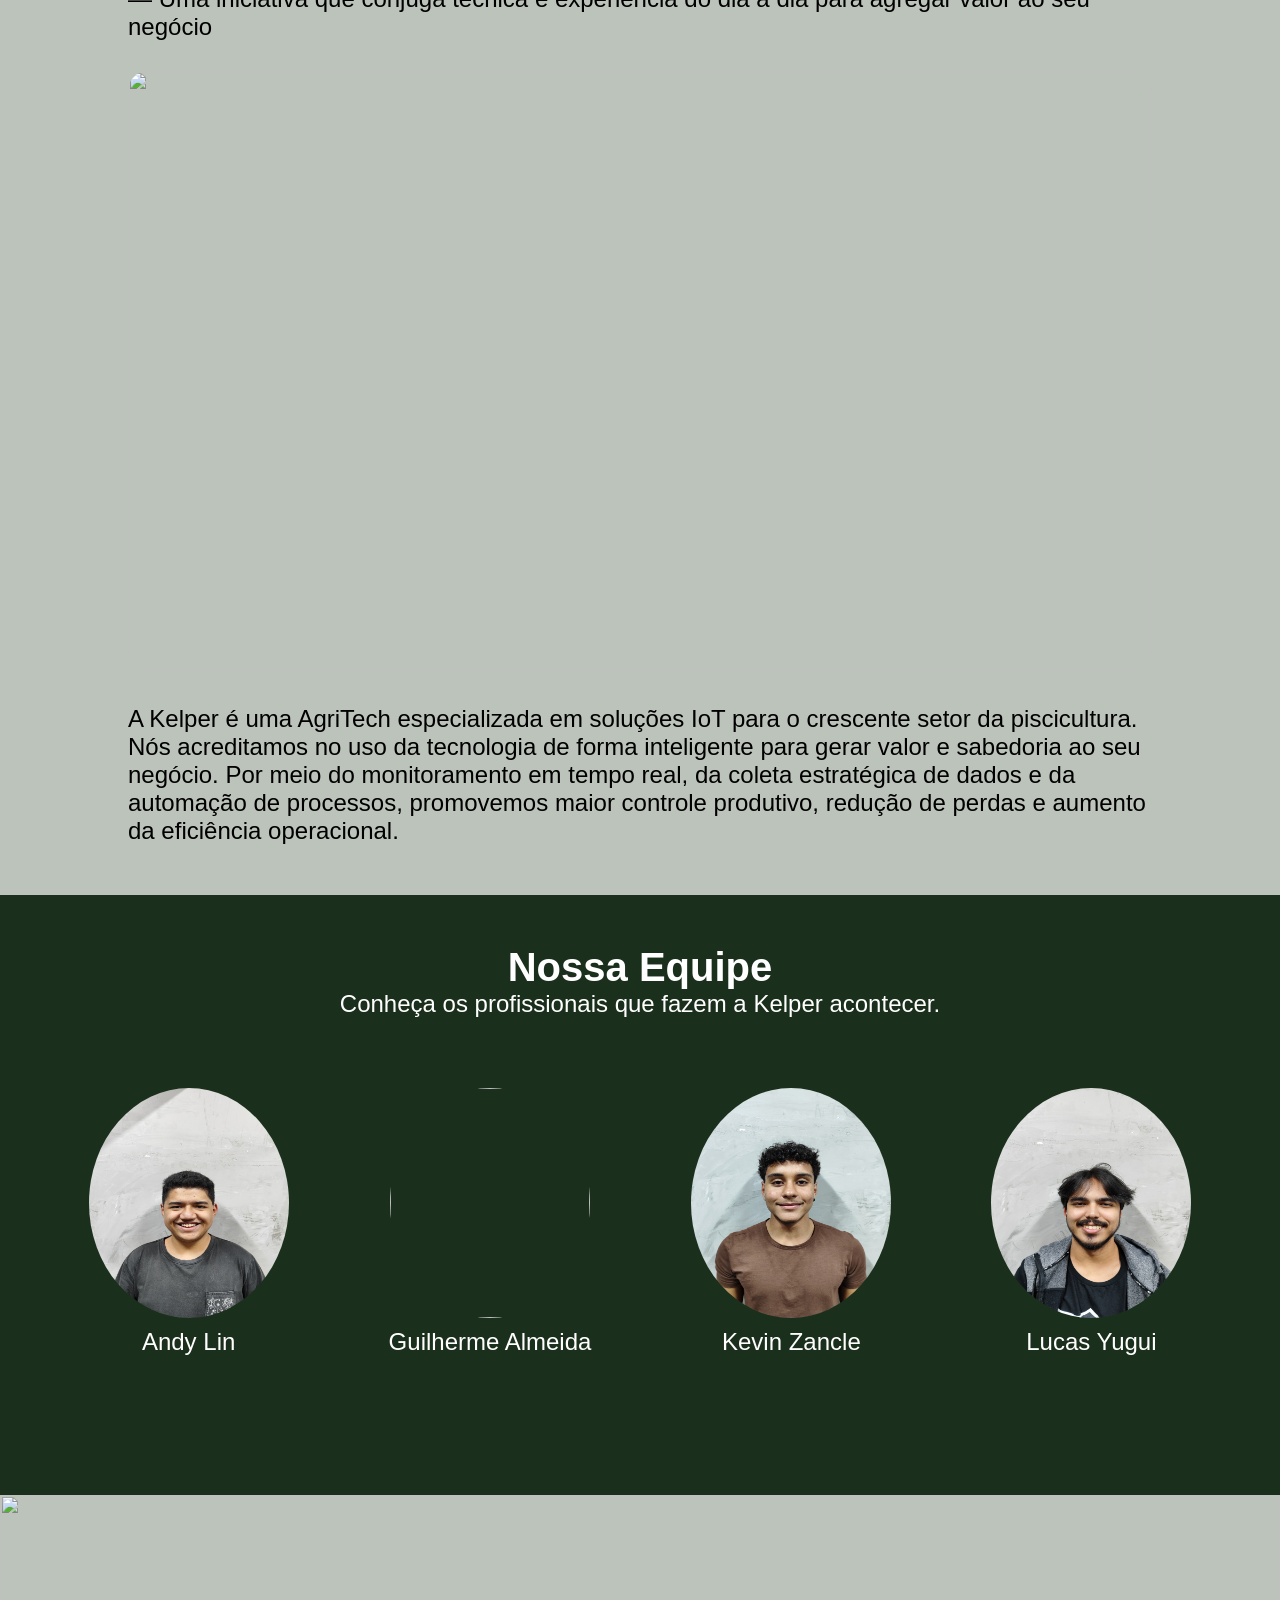
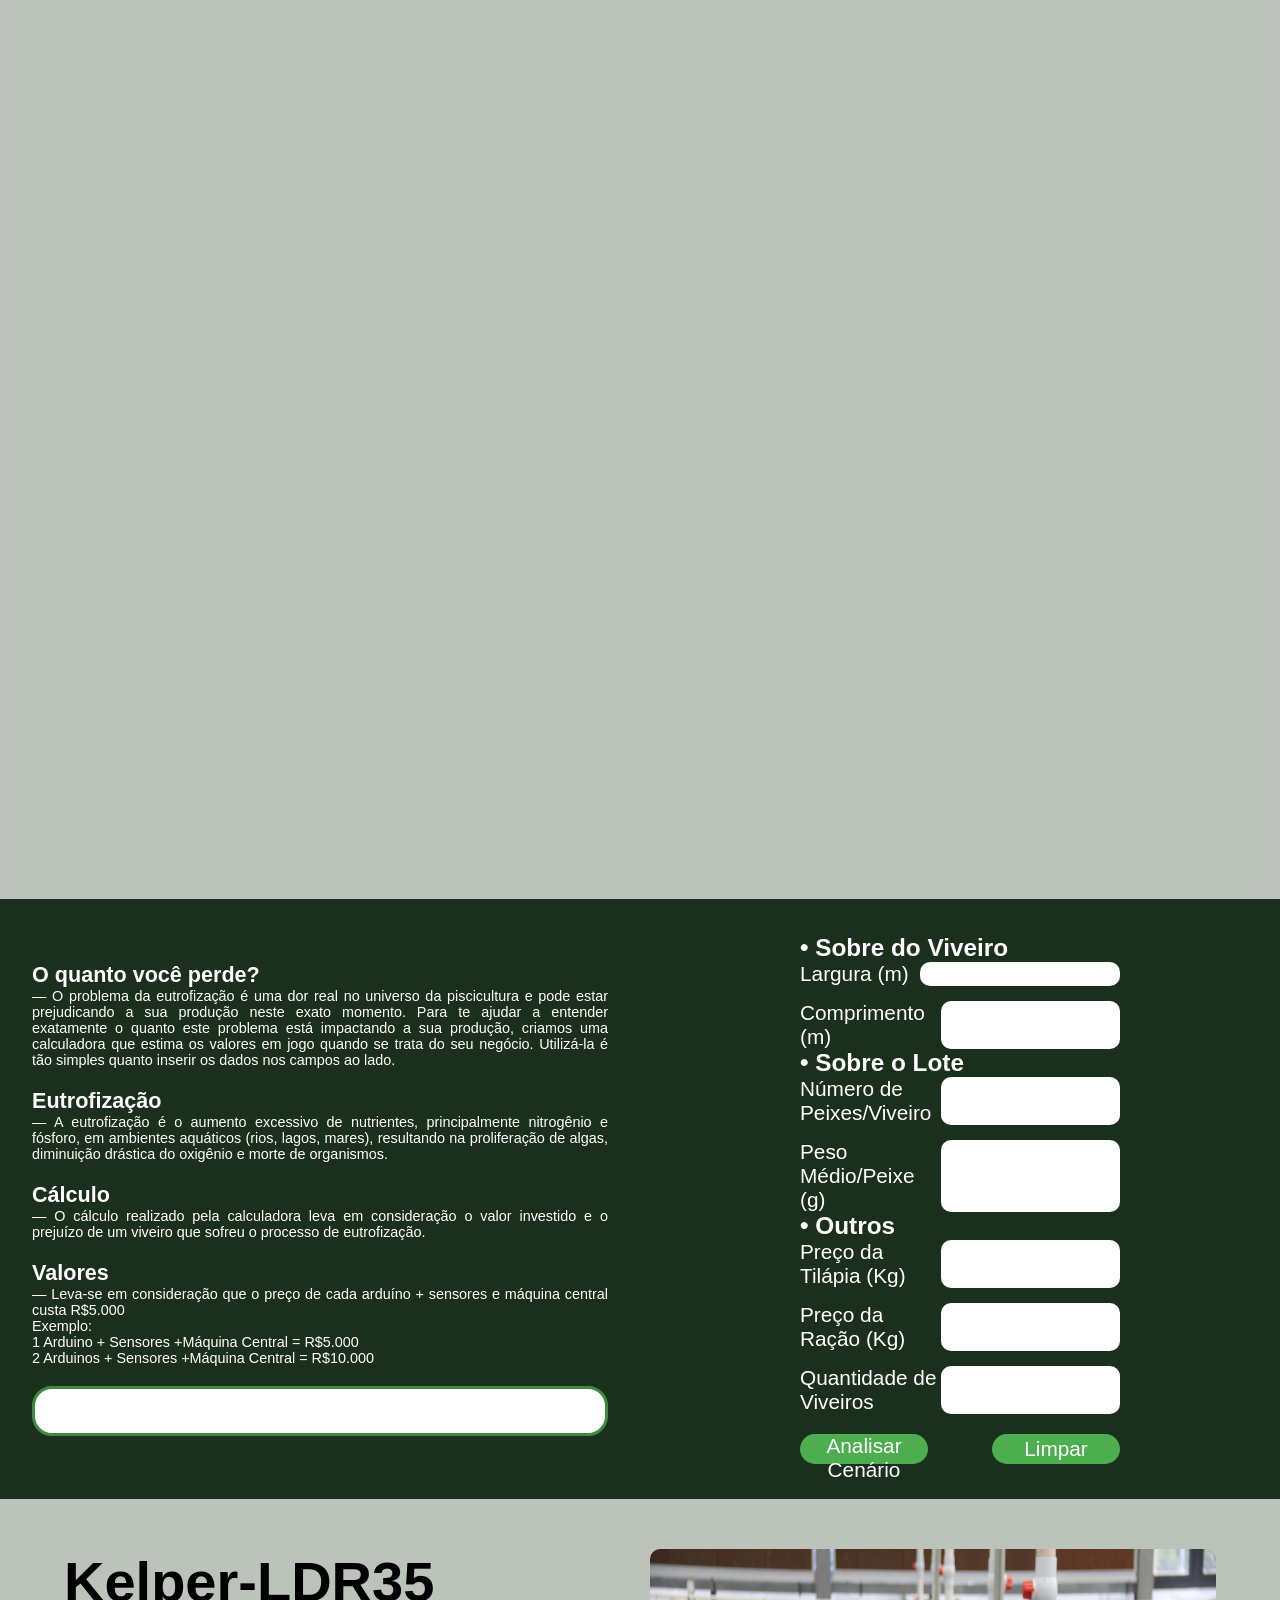
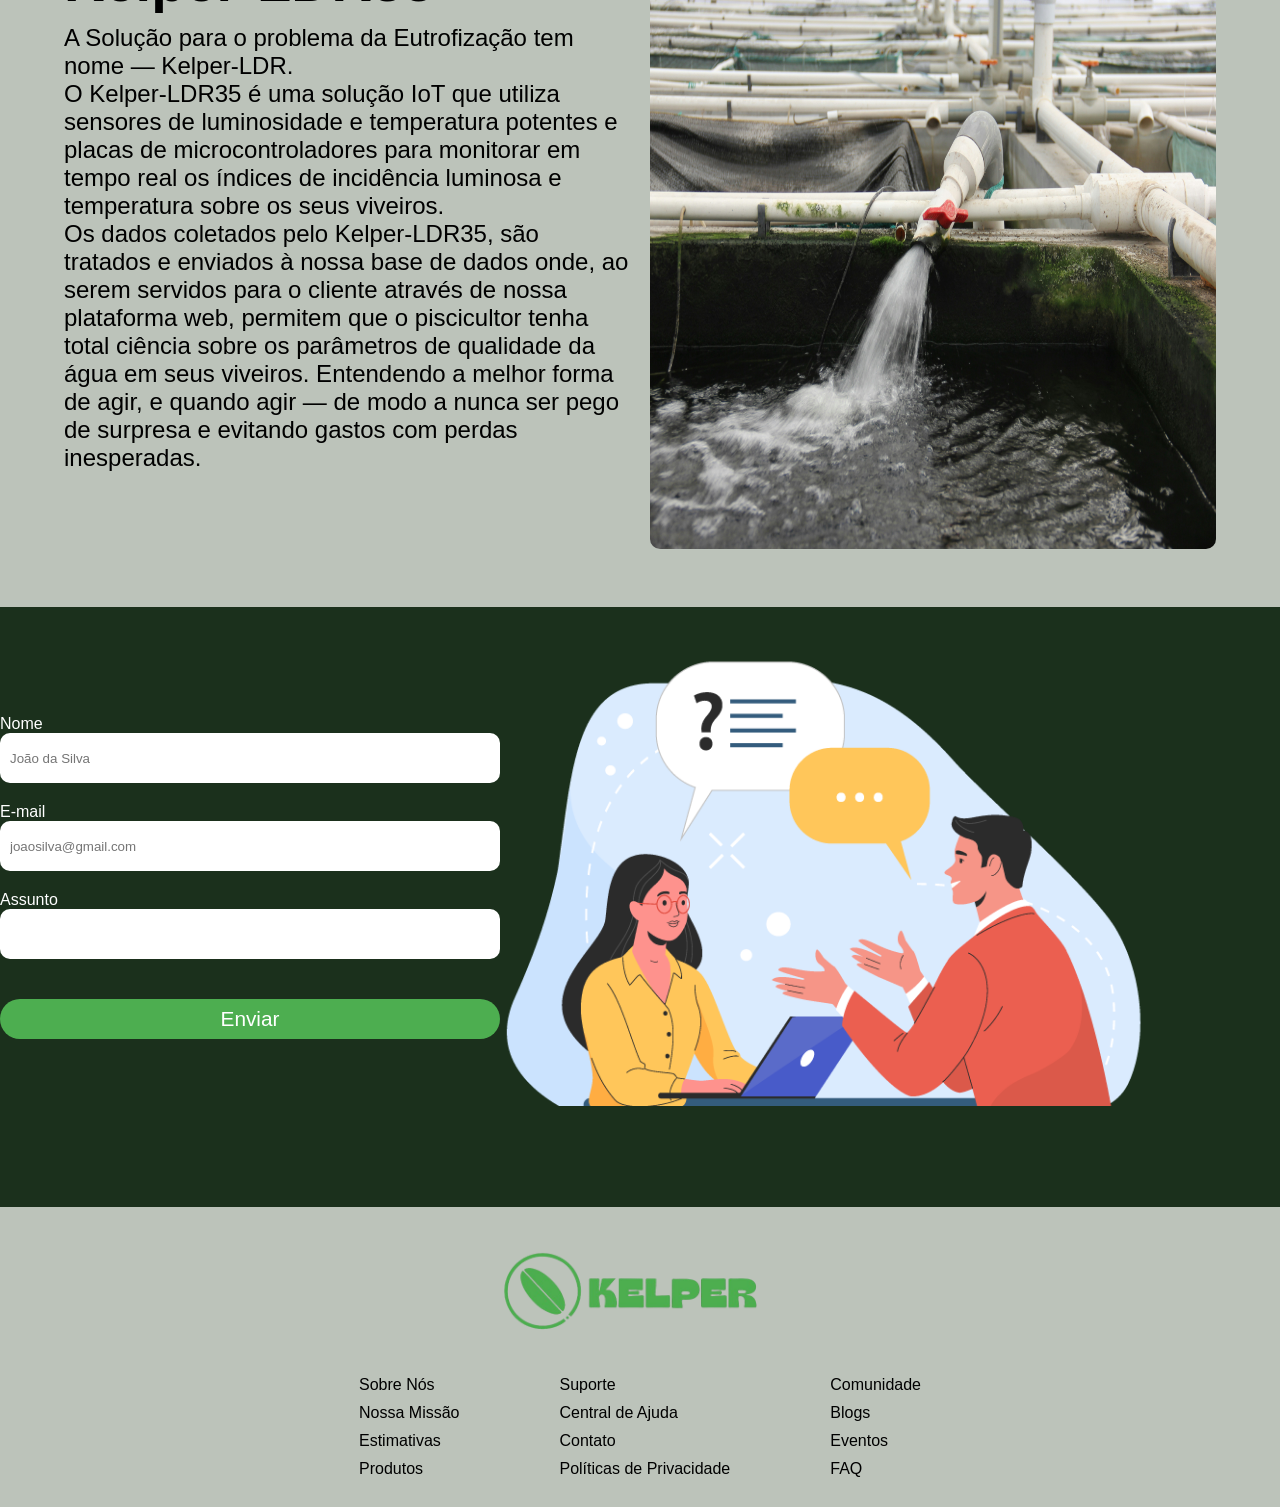
==== commit 90005eb4: "REMOVE buttons" ====
--- a/website/index.html
+++ b/website/index.html
@@ -182,8 +182,8 @@
                                 surpresa e evitando gastos com perdas inesperadas.</p>
                         </div>
                         <div class="buttons">
-                            <button class="primaryColor hover1">Adquirir</button>
-                            <button class="secundaryColor hover2">Tabela de Preços</button>
+                            <!-- <button class="primaryColor hover1">Adquirir</button>
+                            <button class="secundaryColor hover2">Tabela de Preços</button> -->
                         </div>
                     </div>
                     <div class="product-images">
